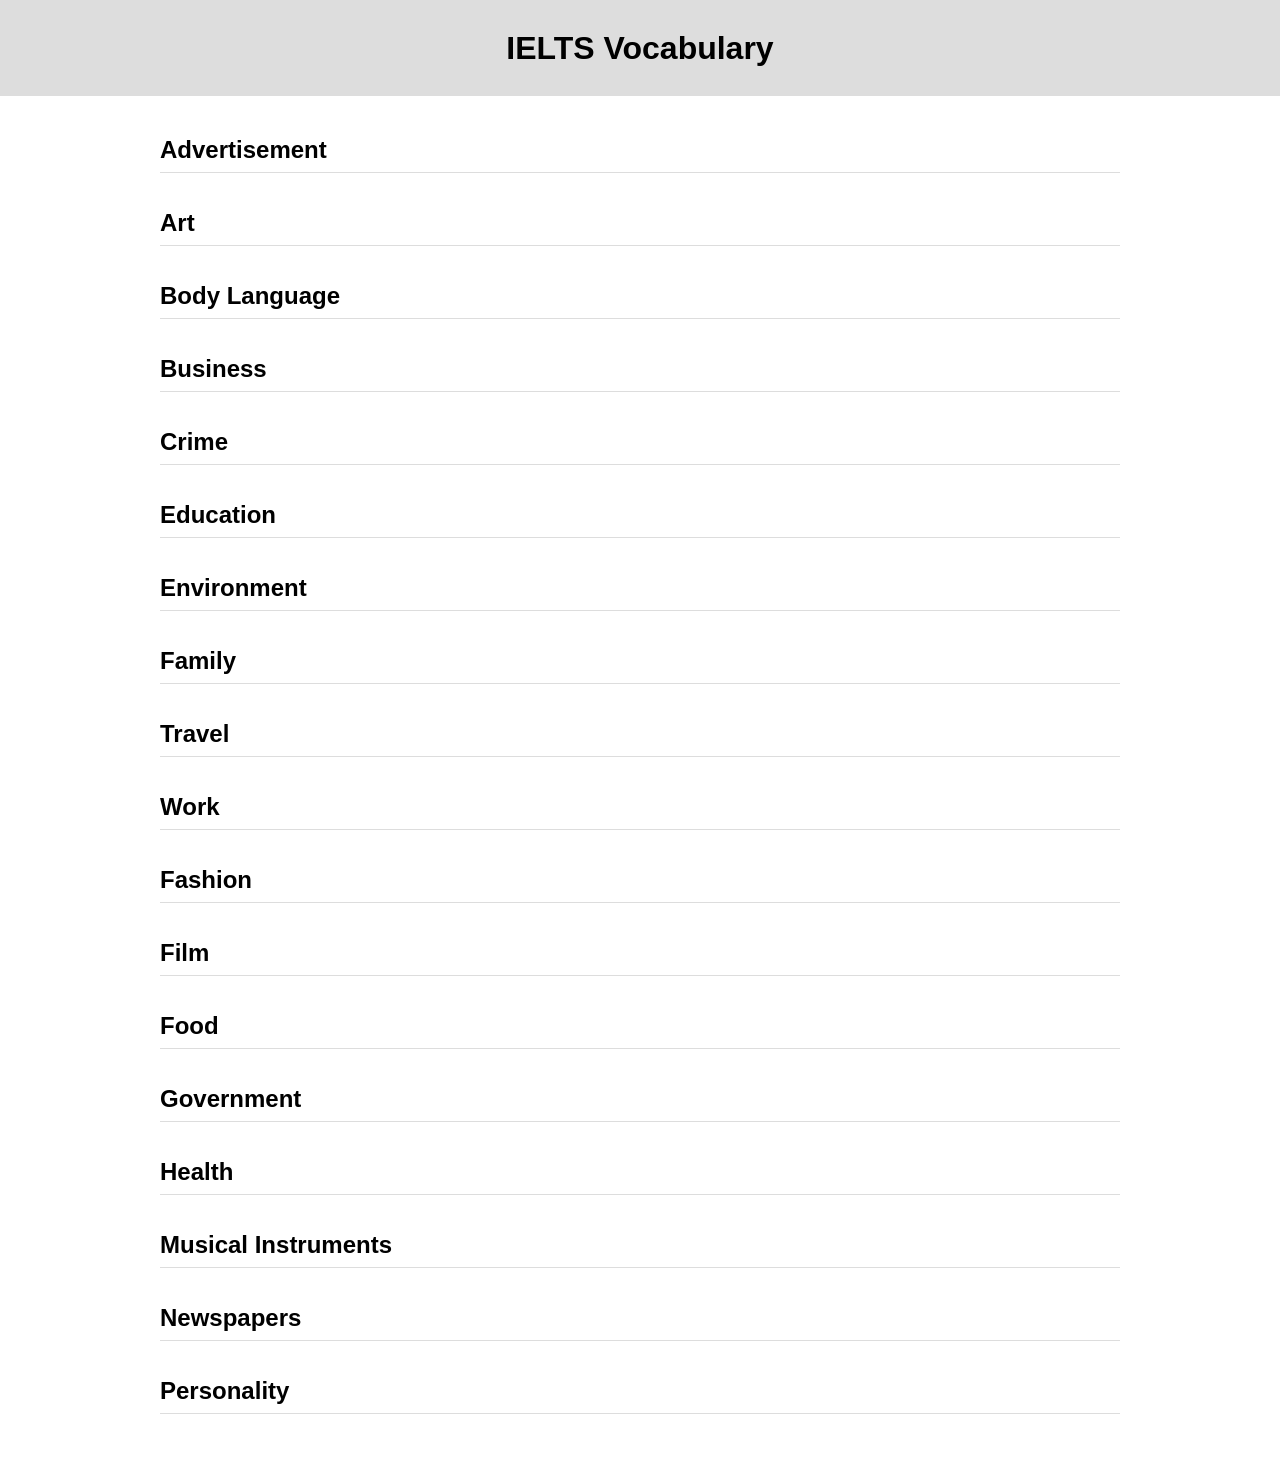
==== ielts/v/index.html @ 1de7aa03 "Feat: ielts prep guides pages" ====
<!DOCTYPE html>
<html lang="en">

<head>
  <meta charset="UTF-8" />
  <title>IELTS Vocabulary</title>
  <meta name="viewport" content="width=device-width, initial-scale=1" />
  <style>
    :root {
      --bg-color: #fff;
      --text-color: #000;
      --accent-color: #ddd;
      --card-bg: #f5f5f5;
      --border-radius: 8px;
      --transition: 0.2s ease-in-out;
      --font-family: 'Inter', sans-serif;
    }

    body {
      margin: 0;
      padding: 0;
      background: var(--bg-color);
      color: var(--text-color);
      font-family: var(--font-family);
      line-height: 1.5;
    }

    header {
      text-align: center;
      padding: 1.5rem 0;
      font-size: 2rem;
      font-weight: 600;
      background: var(--accent-color);
    }

    .container {
      max-width: 960px;
      margin: 0 auto;
      padding: 1rem;
    }

    .section {
      margin-bottom: 2rem;
    }

    .section h2 {
      font-size: 1.5rem;
      margin-bottom: 0.5rem;
      border-bottom: 1px solid var(--accent-color);
      padding-bottom: 0.25rem;
    }

    .card {
      background: var(--card-bg);
      border-radius: var(--border-radius);
      margin: 0.5rem 0;
      padding: 0.75rem;
      cursor: pointer;
      transition: var(--transition);
    }

    .card:hover {
      background: var(--accent-color);
    }

    .word {
      font-weight: 600;
      font-size: 1.1rem;
    }

    .details {
      margin-top: 0.5rem;
      display: none;
      font-size: 0.95rem;
      color: #999;
    }

    @media (max-width: 600px) {
      header {
        font-size: 1.5rem;
      }

      .section h2 {
        font-size: 1.3rem;
      }

      .word {
        font-size: 1rem;
      }
    }
  </style>
</head>

<body>
  <header>IELTS Vocabulary</header>
  <div class="container" id="app"></div>
  <script>
    // Fetch the JSON file with explicit relative path
    fetch('./vocavolary1.json')
      .then(response => {
        if (!response.ok) {
          throw new Error('Network response was not ok: ' + response.status);
        }
        return response.json();
      })
      .then(data => {
        const app = document.getElementById('app');
        // data is expected to have top‑level key "IELTS_Vocabulary"
        const vocab = data['IELTS_Vocabulary'];
        for (const [category, items] of Object.entries(vocab)) {
          const section = document.createElement('section');
          section.className = 'section';
          const heading = document.createElement('h2');
          heading.textContent = category.replace(/_/g, ' ');
          section.appendChild(heading);
          const content = document.createElement('div');
          content.className = 'section-content';
          content.style.display = 'none';
          heading.style.cursor = 'pointer';
          heading.addEventListener('click', () => {
            content.style.display = content.style.display === 'none' ? 'block' : 'none';
          });
          items.forEach(entry => {
            const card = document.createElement('div');
            card.className = 'card';
            const word = document.createElement('div');
            word.className = 'word';
            word.textContent = entry.word;
            const details = document.createElement('div');
            details.className = 'details';
            details.innerHTML = `<strong>Meaning:</strong> ${entry.meaning}<br/><strong>Example:</strong> ${entry.example}`;
            card.appendChild(word);
            card.appendChild(details);
            card.addEventListener('click', () => {
              details.style.display = details.style.display === 'none' ? 'block' : 'none';
            });
            content.appendChild(card);
          });
          section.appendChild(content);
          app.appendChild(section);
        }
      })
      .catch(err => {
        console.error('Failed to load vocab:', err);
        const app = document.getElementById('app');
        app.textContent = 'Unable to load vocabulary data.';
      });
  </script>
</body>

</html>
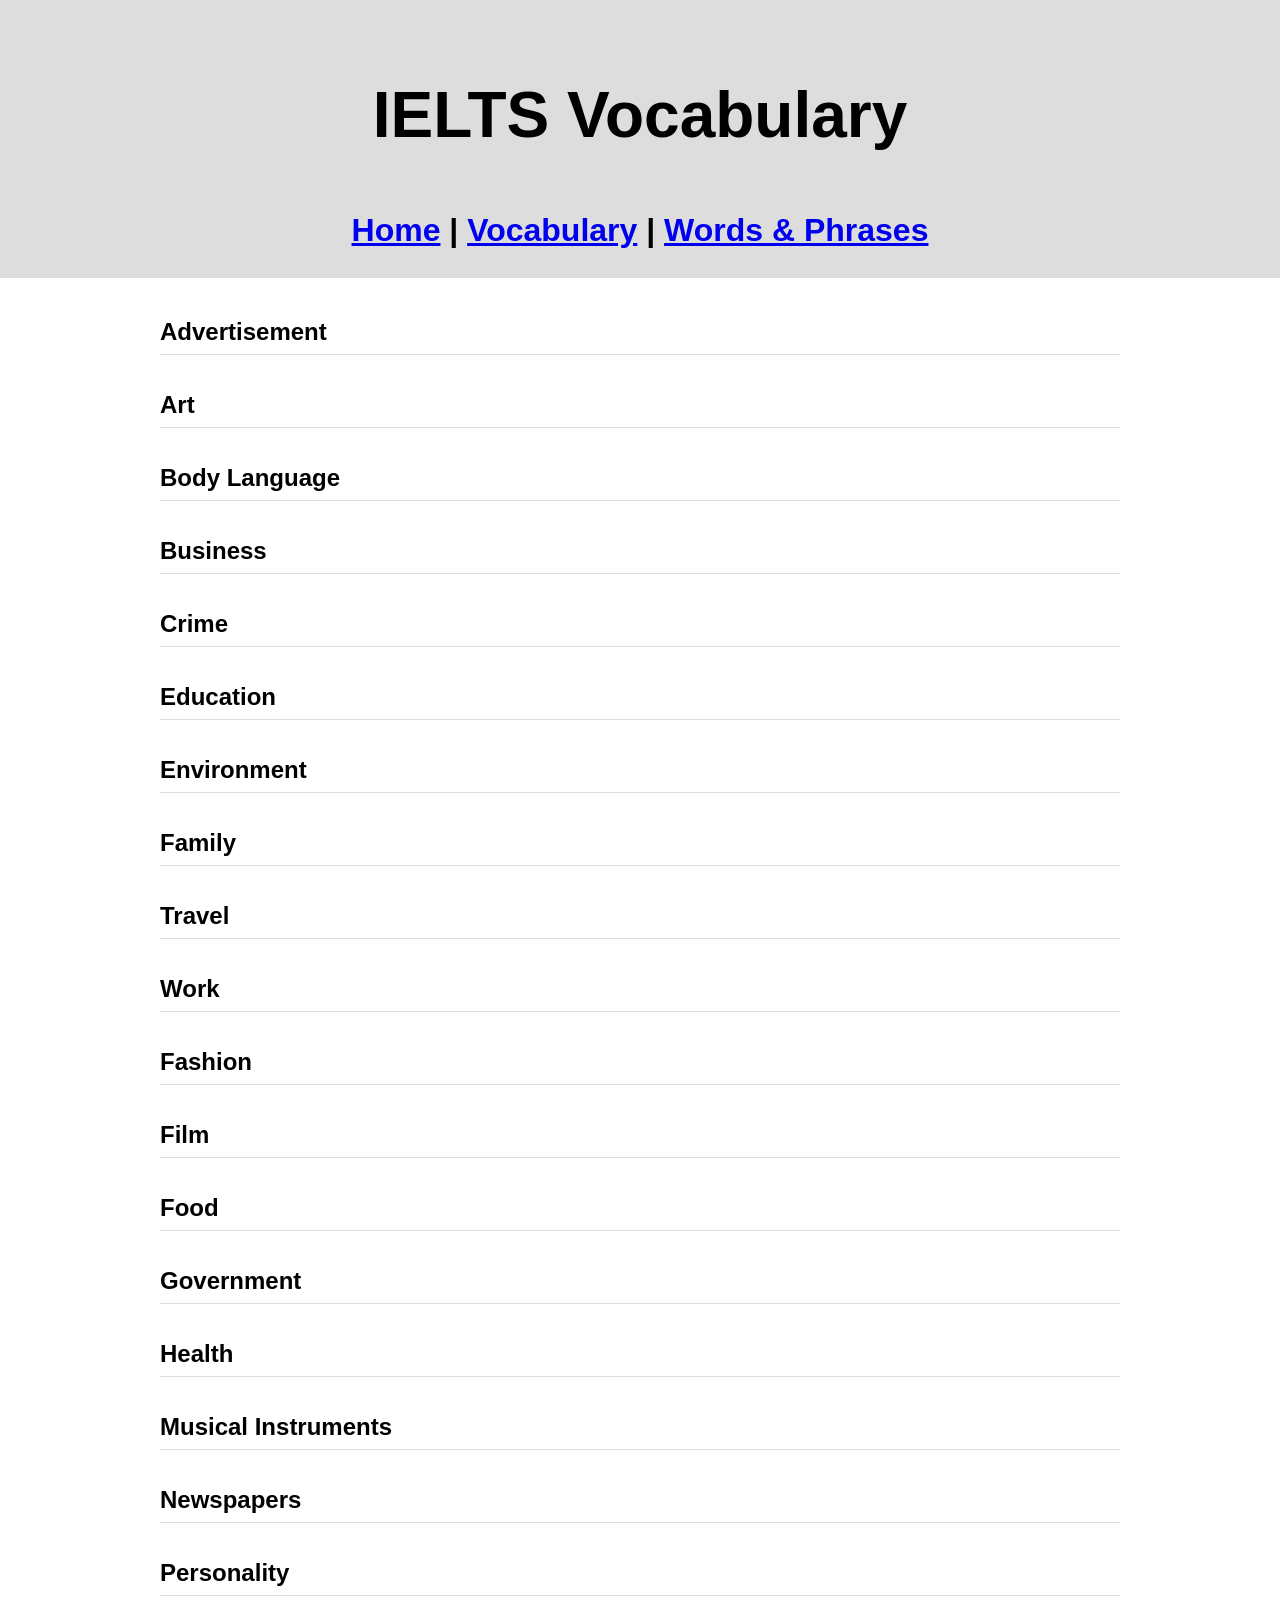
==== commit 4c1f6d74: "Feat: ielts prep guides pages" ====
--- a/ielts/v/index.html
+++ b/ielts/v/index.html
@@ -92,7 +92,14 @@
 </head>
 
 <body>
-  <header>IELTS Vocabulary</header>
+  <header>
+    <h1>IELTS Vocabulary</h1>
+    <nav>
+      <a href="/ielts/index.html">Home</a> |
+      <a href="/ielts/v/index.html">Vocabulary</a> |
+      <a href="/ielts/100-Essential-Words-and-Phrases-for-Band-7-9-Success-2.pdf">Words & Phrases</a>
+    </nav>
+  </header>
   <div class="container" id="app"></div>
   <script>
     // Fetch the JSON file with explicit relative path
